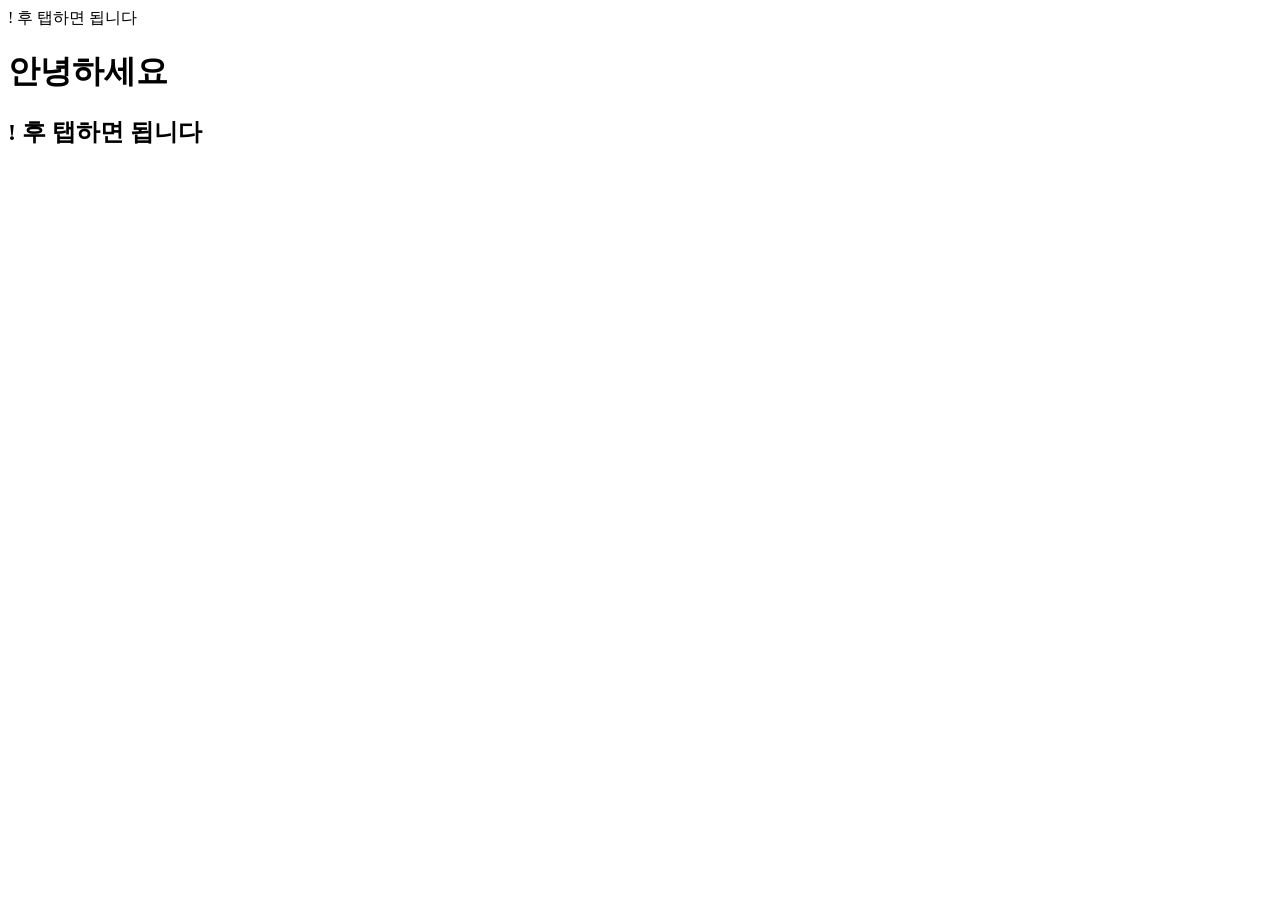
==== index.html @ a6bec272 "Create index.html" ====
<!DOCTYPE html>
<html lang="en">
<head>
    <meta charset="UTF-8">
    <meta name="viewport" content="width=, initial-scale=1.0">
    <title>Document</title>
</head>
<body>
    ! 후 탭하면 됩니다
    <h1>안녕하세요</h1>
    <h2>! 후 탭하면 됩니다</h2>
</body>
</html>
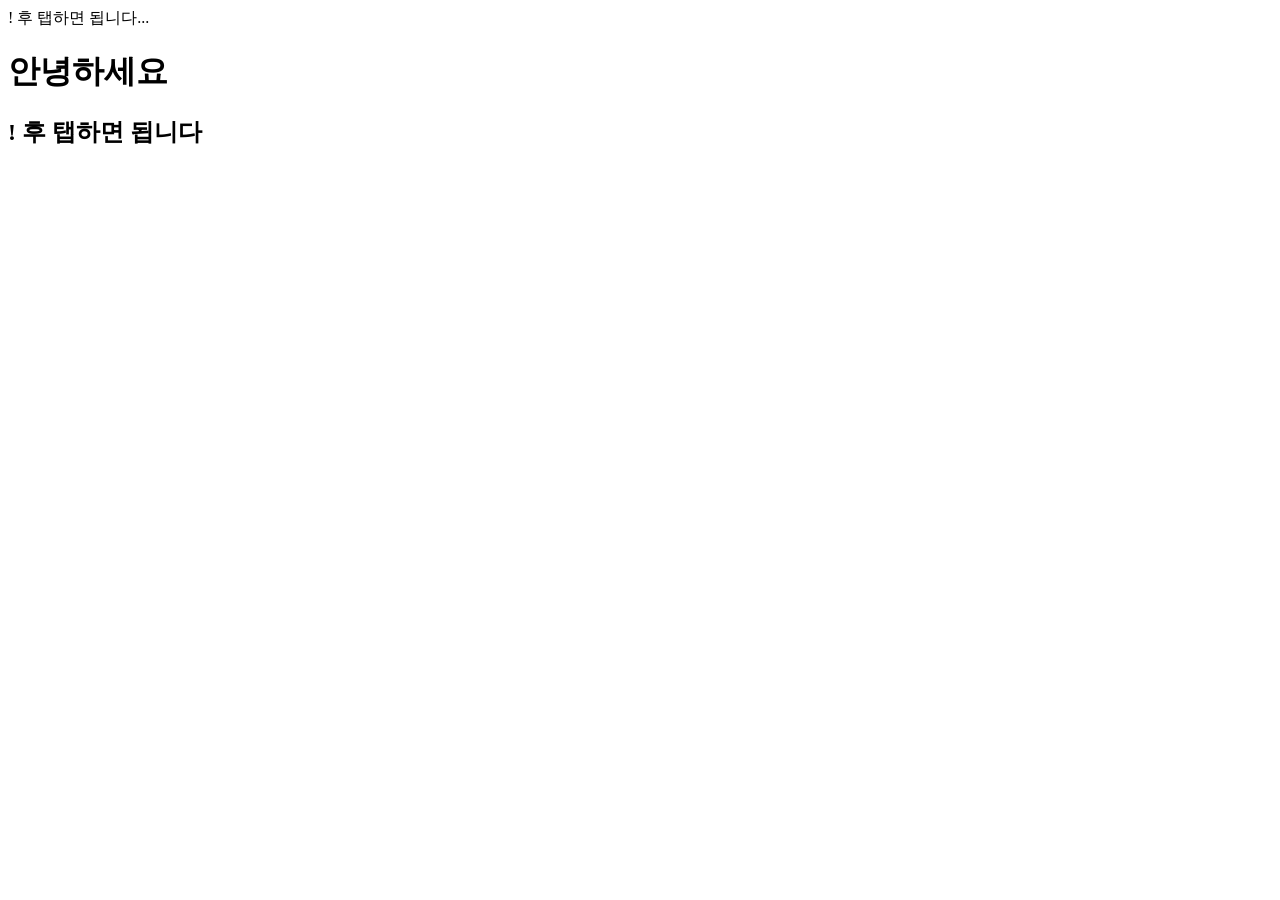
==== commit 21cb4546: "2개파일이상 수정될때 이유를 써줄수도 있다" ====
--- a/index.html
+++ b/index.html
@@ -6,7 +6,7 @@
     <title>Document</title>
 </head>
 <body>
-    ! 후 탭하면 됩니다
+    ! 후 탭하면 됩니다...
     <h1>안녕하세요</h1>
     <h2>! 후 탭하면 됩니다</h2>
 </body>
